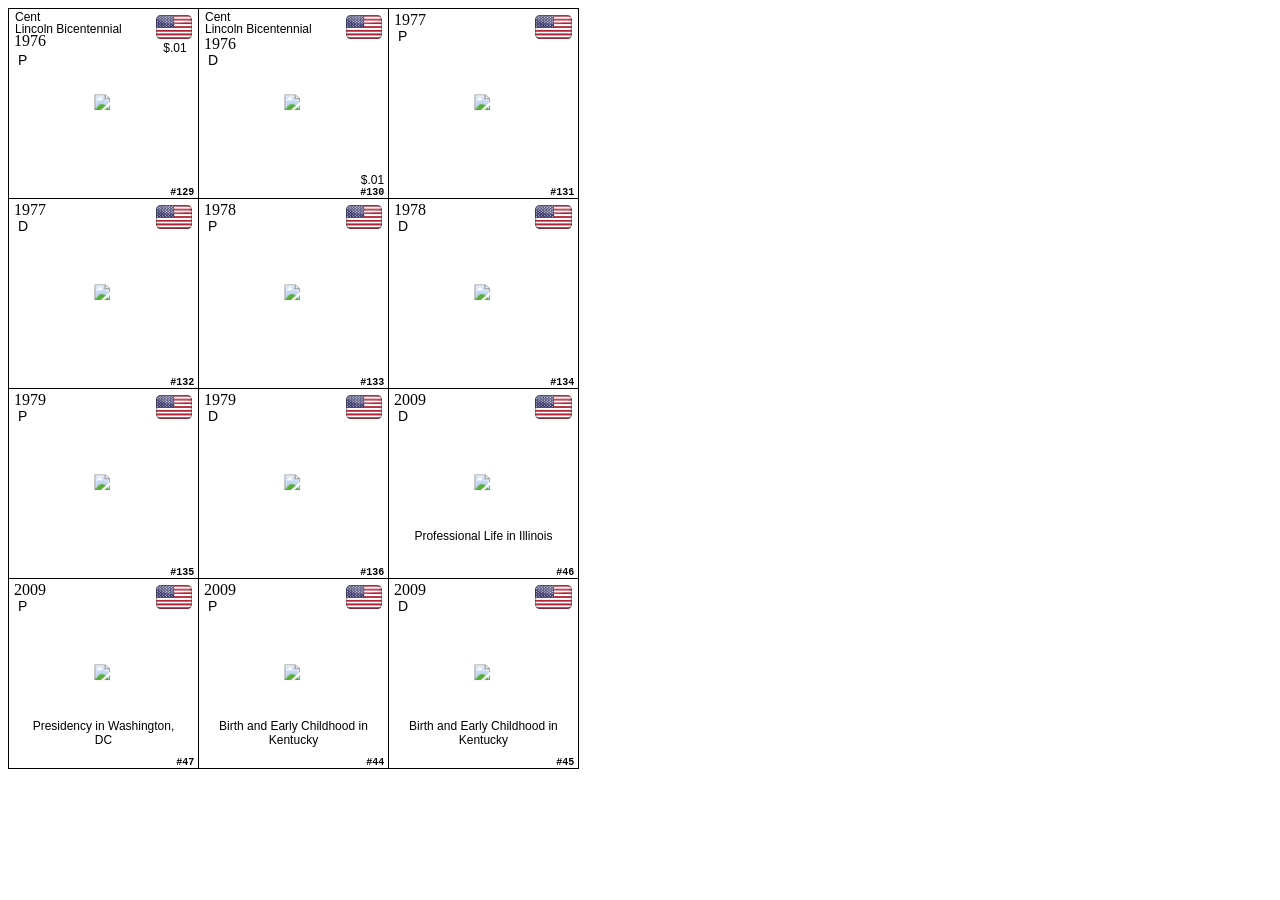
==== index.html @ d1d3a985 "Added tests for the coin type and series in the top right and coin value in the bottom and under fla" ====
<!DOCTYPE html>
<html lang="en">
    <head>
        <link rel="stylesheet" href="styles.css">
    </head>
    <body>
        <div class="grid-container">
            
            <!-- Flip at coordinates (1, 1) -->
            <div class="grid-item">
                <div class="top-type">Cent</div>
                <div class="top-type">Lincoln Bicentennial</div>
                <div class="year" style="top: 0px">1976</div>
                <div class="mint p">P</div>
                <img class="flag" src="flags/us.png">
                <div class="value-top">$.01</div>
                <div class="note"></div>
                <div class="id">#129</div>
                <div class="circle"><img class="cross" src="cross.png"></div>
            </div>
            
            <!-- Flip at coordinates (1, 2) -->
            <div class="grid-item">
                <div class="top-type">Cent</div>
                <div class="top-type">Lincoln Bicentennial</div>
                <div class="year">1976</div>
                <div class="mint">D</div>
                <img class="flag" src="flags/us.png">
                <div class="note"></div>
                <div class="value-bottom">$.01</div>
                <div class="id">#130</div>
                <div class="circle"><img class="cross" src="cross.png"></div>
            </div>
            
            <!-- Flip at coordinates (1, 3) -->
            <div class="grid-item">
                <div class="year">1977</div>
                <div class="mint">P</div>
                <img class="flag" src="flags/us.png">
                <div class="note"></div>
                <div class="id">#131</div>
                <div class="circle"><img class="cross" src="cross.png"></div>
            </div>
            
            <!-- Flip at coordinates (2, 1) -->
            <div class="grid-item">
                <div class="year">1977</div>
                <div class="mint">D</div>
                <img class="flag" src="flags/us.png">
                <div class="note"></div>
                <div class="id">#132</div>
                <div class="circle"><img class="cross" src="cross.png"></div>
            </div>
            
            <!-- Flip at coordinates (2, 2) -->
            <div class="grid-item">
                <div class="year">1978</div>
                <div class="mint">P</div>
                <img class="flag" src="flags/us.png">
                <div class="note"></div>
                <div class="id">#133</div>
                <div class="circle"><img class="cross" src="cross.png"></div>
            </div>
            
            <!-- Flip at coordinates (2, 3) -->
            <div class="grid-item">
                <div class="year">1978</div>
                <div class="mint">D</div>
                <img class="flag" src="flags/us.png">
                <div class="note"></div>
                <div class="id">#134</div>
                <div class="circle"><img class="cross" src="cross.png"></div>
            </div>
            
            <!-- Flip at coordinates (3, 1) -->
            <div class="grid-item">
                <div class="year">1979</div>
                <div class="mint">P</div>
                <img class="flag" src="flags/us.png">
                <div class="note"></div>
                <div class="id">#135</div>
                <div class="circle"><img class="cross" src="cross.png"></div>
            </div>
            
            <!-- Flip at coordinates (3, 2)-->
            <div class="grid-item">
                <div class="year">1979</div>
                <div class="mint">D</div>
                <img class="flag" src="flags/us.png">
                <div class="note"></div>
                <div class="id">#136</div>
                <div class="circle"><img class="cross" src="cross.png"></div>
            </div>
            
            <!-- Flip at coordinates (3, 3) -->
            <div class="grid-item">
                <div class="year">2009</div>
                <div class="mint">D</div>
                <img class="flag" src="flags/us.png">
                <div class="note">Professional Life in Illinois</div>
                <div class="id">#46</div>
                <div class="circle"><img class="cross" src="cross.png"></div>
            </div>
            
            <!-- Flip at coordinates (4, 1) -->
            <div class="grid-item">
                <div class="year">2009</div>
                <div class="mint">P</div>
                <img class="flag" src="flags/us.png">
                <div class="note">Presidency in Washington, DC</div>
                <div class="id">#47</div>
                <div class="circle"><img class="cross" src="cross.png"></div>
            </div>
            
            <!-- Flip at coordinates (4, 2) -->
            <div class="grid-item">
                <div class="year">2009</div>
                <div class="mint">P</div>
                <img class="flag" src="flags/us.png">
                <div class="note">Birth and Early Childhood in Kentucky</div>
                <div class="id">#44</div>
                <div class="circle"><img class="cross" src="cross.png"></div>
            </div>
             
            <!-- Flip at coordinates (4, 3) -->
            <div class="grid-item">
                <div class="year">2009</div>
                <div class="mint">D</div>
                <img class="flag" src="flags/us.png">
                <div class="note">Birth and Early Childhood in Kentucky</div>
                <div class="id">#45</div>
                <div class="circle"><img class="cross" src="cross.png"></div>
            </div>
        </div>
    </body>
</html>
---- styles.css ----
@media print {
    @page {
        size: letter;
        margin:10mm;
    }

}

.grid-container {
    display: grid;
    grid-template-columns: repeat(3, auto);
    justify-content: start;

    /*Offsets the negative margins for the whole grid that are needed to do a "border collapse" in .grid-item*/
    padding-top: 1px;
    padding-left: 1px;
}

.grid-item {
    position: relative;
    border: 1px solid;
    height: 50mm;
    width: 50mm;

    /*Causes a border collapse so lines between grid items aren't twice as thick as they should be*/
    margin-top: -1px;
    margin-left: -1px;

    display: flex;
    flex-direction: column;
    align-items: center;
}

.top-type {
    position: relative;
    top: 2px;
    left: 6px;
    align-self: flex-start;
    line-height: 1;
    
    font-size: 12px;
    font-family: 'Trebuchet MS', 'Lucida Sans Unicode', 'Lucida Grande', 'Lucida Sans', Arial, sans-serif;
}

.year {
    position: relative;
    top: 3px;
    left: 5px;
    align-self: flex-start;
    line-height: 1;

    font-family: 'Segoe UI';
    font-size: 16px;
}

.mint {
    position: relative;
    top: 4px;
    left: 9px;
    align-self: flex-start;
    line-height: 1;

    font-family: 'Lucida Sans', 'Lucida Sans Regular', 'Lucida Grande', 'Lucida Sans Unicode', Geneva, Verdana, sans-serif;
    font-size: 14px;
}

/*"P" looks bad in Lucida (the .mint style text) so this class should be added P mint divs*/
.p {
    font-family: Arial, Helvetica, sans-serif;
}

.note {
    position: static;
    margin-top: 27mm;

    width: auto;
    max-width: 80%;
    padding: 2mm 4mm;
    
    text-align: center;
    border-radius: 4px;

    font-size: 12px;
    font-family: 'Trebuchet MS', 'Lucida Sans Unicode', 'Lucida Grande', 'Lucida Sans', Arial, sans-serif;
}

.flag {
    position: absolute;
    top:1.5mm;
    right:1.5mm;
    height: 6.5mm;
}

.value-top {
    position: absolute;
    top:8.5mm;
    right:3mm;
    height: 6.5mm;
    font-size: 12px;
    font-family: 'Trebuchet MS', 'Lucida Sans Unicode', 'Lucida Grande', 'Lucida Sans', Arial, sans-serif;
}

.value-bottom {
    position: absolute;
    bottom: 3mm;
    right: 1mm;
    font-size: 12px;
    font-family: 'Trebuchet MS', 'Lucida Sans Unicode', 'Lucida Grande', 'Lucida Sans', Arial, sans-serif;
}

.id {
    position: absolute;
    bottom: 0mm;
    right: 1mm;
    font-size: 10px;
    font-family: 'Courier New', Courier, monospace; font-weight: bold;
}

.circle {
    /*Sets the size and border of the circle*/
    width: 20.5mm;
    height: 20.5mm;
    /*Border none so I don't get lines on cut outs. Set to 1px solid if you want to see it for reference*/
    border: none;
    border-radius: 50%;
    /*Centers the circle and prevents it from influencing anything*/
    position: absolute;
    top:50%;
    left:50%;
    transform: translate(-50%, -50%);
    z-index: 1;

    /*The position and look of the + sign in the circle*/
    display: flex;
    justify-content: center;
    align-items: center;
    font-size: 80px;
}

.cross {

    /*Transform so the circle cutter's center gauge lines up since it is slightly off*/
    transform: translate(-1px, -1px)
}
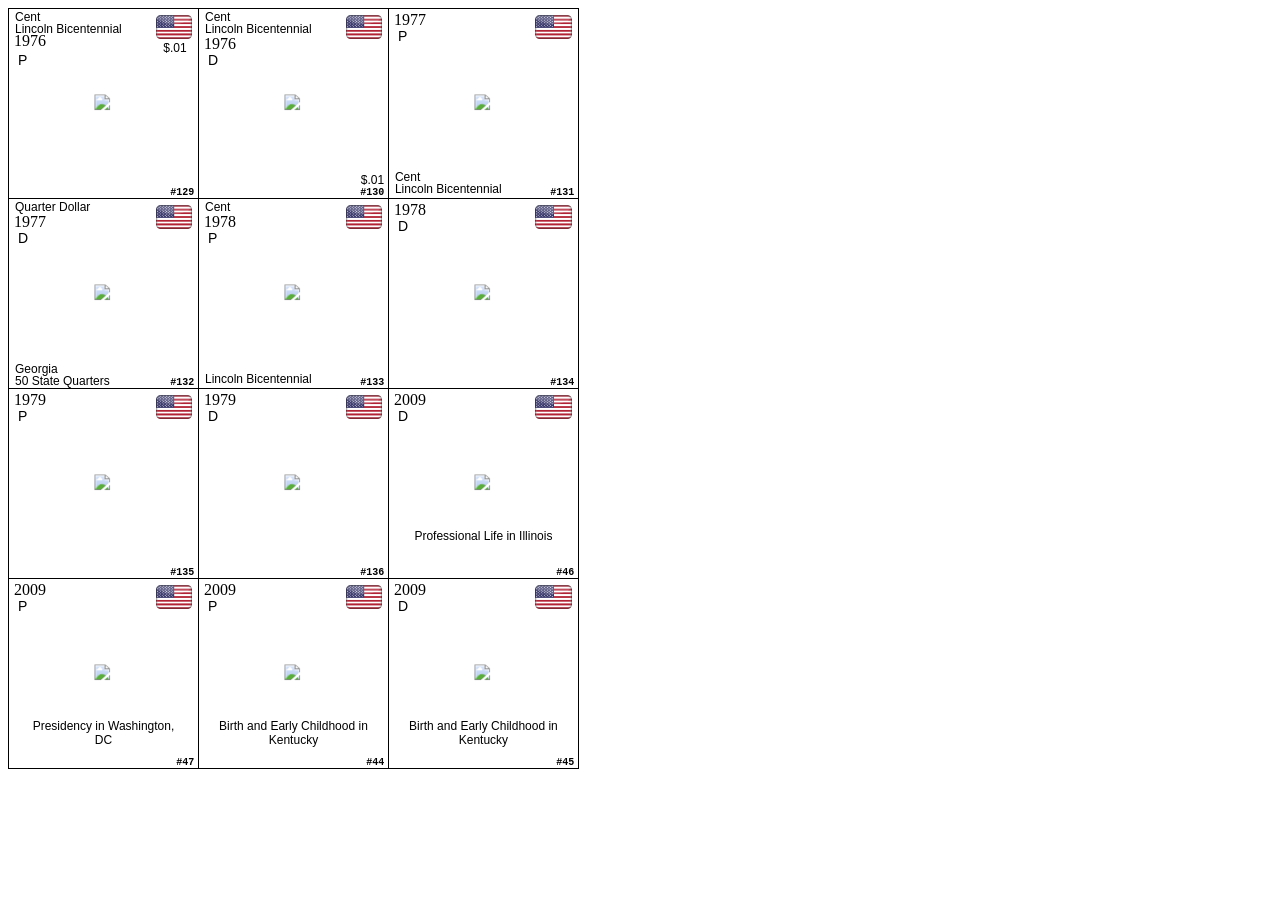
==== commit 65886464: "Not sure what happened, I thought I committed everything, but here is another one" ====
--- a/index.html
+++ b/index.html
@@ -38,26 +38,33 @@
                 <div class="mint">P</div>
                 <img class="flag" src="flags/us.png">
                 <div class="note"></div>
+                <div class="bottom-type">Cent</div>
+                <div class="bottom-series">Lincoln Bicentennial</div>
                 <div class="id">#131</div>
                 <div class="circle"><img class="cross" src="cross.png"></div>
             </div>
             
             <!-- Flip at coordinates (2, 1) -->
             <div class="grid-item">
+                <div class="top-type">Quarter Dollar</div>
                 <div class="year">1977</div>
                 <div class="mint">D</div>
                 <img class="flag" src="flags/us.png">
                 <div class="note"></div>
+                <div class="bottom-type ttb">Georgia</div>
+                <div class="bottom-series ttb">50 State Quarters</div>
                 <div class="id">#132</div>
                 <div class="circle"><img class="cross" src="cross.png"></div>
             </div>
             
             <!-- Flip at coordinates (2, 2) -->
             <div class="grid-item">
+                <div class="top-type">Cent</div>
                 <div class="year">1978</div>
                 <div class="mint">P</div>
                 <img class="flag" src="flags/us.png">
                 <div class="note"></div>
+                <div class="bottom-series">Lincoln Bicentennial</div>
                 <div class="id">#133</div>
                 <div class="circle"><img class="cross" src="cross.png"></div>
             </div>
--- a/styles.css
+++ b/styles.css
@@ -108,6 +108,32 @@
     font-family: 'Trebuchet MS', 'Lucida Sans Unicode', 'Lucida Grande', 'Lucida Sans', Arial, sans-serif;
 }
 
+.bottom-type {
+    position: relative;
+    bottom: -15px;
+    left: 6px;
+    align-self: flex-start;
+    line-height: 1;
+    
+    font-size: 12px;
+    font-family: 'Trebuchet MS', 'Lucida Sans Unicode', 'Lucida Grande', 'Lucida Sans', Arial, sans-serif;
+}
+
+.bottom-series {
+    position: relative;
+    bottom: -15px;
+    left: 6px;
+    align-self: flex-start;
+    line-height: 1;
+    
+    font-size: 12px;
+    font-family: 'Trebuchet MS', 'Lucida Sans Unicode', 'Lucida Grande', 'Lucida Sans', Arial, sans-serif;
+}
+
+.ttb {
+    bottom: -5px;
+}
+
 .id {
     position: absolute;
     bottom: 0mm;
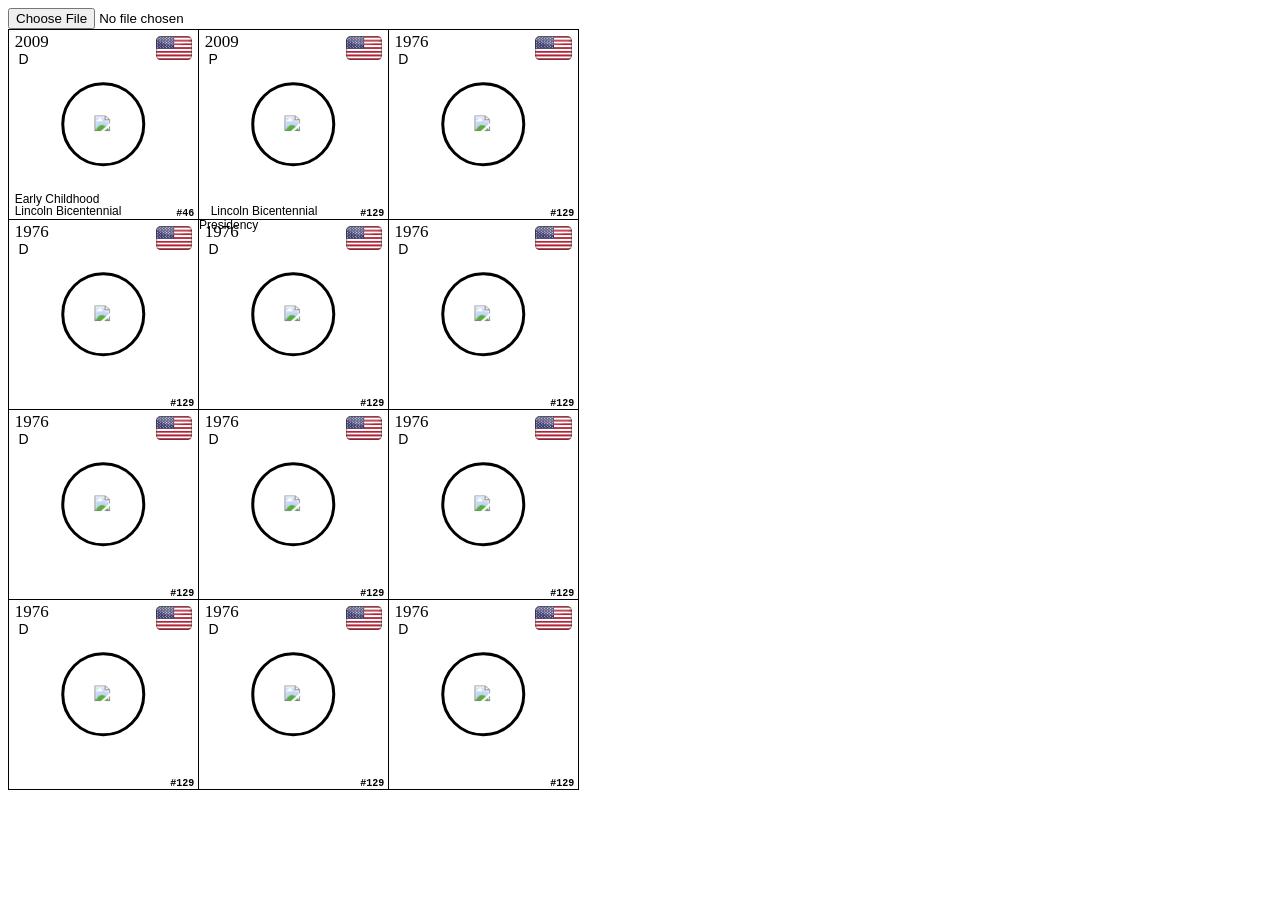
==== commit c97211de: "Changed to a grid areas system, instead of manually setting each item's position. Created a csv file" ====
--- a/index.html
+++ b/index.html
@@ -1,143 +1,366 @@
 <!DOCTYPE html>
 <html lang="en">
     <head>
+        <title>Coin Flips Pro</title>
         <link rel="stylesheet" href="styles.css">
     </head>
     <body>
+        
+        <input type="file" id="csvFileInput" accepts=".csv">
+        
         <div class="grid-container">
             
             <!-- Flip at coordinates (1, 1) -->
             <div class="grid-item">
-                <div class="top-type">Cent</div>
-                <div class="top-type">Lincoln Bicentennial</div>
-                <div class="year" style="top: 0px">1976</div>
-                <div class="mint p">P</div>
-                <img class="flag" src="flags/us.png">
-                <div class="value-top">$.01</div>
-                <div class="note"></div>
-                <div class="id">#129</div>
+                
+                <!--Top Section-->
+                <div class="top-left-group">
+                    <div class="year">2009</div>
+                    <div class="mint">D</div>
+                </div>
+                <div class="top-right-group">
+                    <img class="flag" src="flags/us.png">
+                </div>
+                
+                <!--Middle, removed from grid, items-->
                 <div class="circle"><img class="cross" src="cross.png"></div>
-            </div>
-            
-            <!-- Flip at coordinates (1, 2) -->
-            <div class="grid-item">
-                <div class="top-type">Cent</div>
-                <div class="top-type">Lincoln Bicentennial</div>
-                <div class="year">1976</div>
-                <div class="mint">D</div>
-                <img class="flag" src="flags/us.png">
-                <div class="note"></div>
-                <div class="value-bottom">$.01</div>
-                <div class="id">#130</div>
-                <div class="circle"><img class="cross" src="cross.png"></div>
-            </div>
-            
-            <!-- Flip at coordinates (1, 3) -->
-            <div class="grid-item">
-                <div class="year">1977</div>
-                <div class="mint">P</div>
-                <img class="flag" src="flags/us.png">
-                <div class="note"></div>
-                <div class="bottom-type">Cent</div>
-                <div class="bottom-series">Lincoln Bicentennial</div>
-                <div class="id">#131</div>
-                <div class="circle"><img class="cross" src="cross.png"></div>
-            </div>
-            
-            <!-- Flip at coordinates (2, 1) -->
-            <div class="grid-item">
-                <div class="top-type">Quarter Dollar</div>
-                <div class="year">1977</div>
-                <div class="mint">D</div>
-                <img class="flag" src="flags/us.png">
-                <div class="note"></div>
-                <div class="bottom-type ttb">Georgia</div>
-                <div class="bottom-series ttb">50 State Quarters</div>
-                <div class="id">#132</div>
-                <div class="circle"><img class="cross" src="cross.png"></div>
-            </div>
-            
-            <!-- Flip at coordinates (2, 2) -->
-            <div class="grid-item">
-                <div class="top-type">Cent</div>
-                <div class="year">1978</div>
-                <div class="mint">P</div>
-                <img class="flag" src="flags/us.png">
-                <div class="note"></div>
-                <div class="bottom-series">Lincoln Bicentennial</div>
-                <div class="id">#133</div>
-                <div class="circle"><img class="cross" src="cross.png"></div>
-            </div>
-            
-            <!-- Flip at coordinates (2, 3) -->
-            <div class="grid-item">
-                <div class="year">1978</div>
-                <div class="mint">D</div>
-                <img class="flag" src="flags/us.png">
-                <div class="note"></div>
-                <div class="id">#134</div>
-                <div class="circle"><img class="cross" src="cross.png"></div>
-            </div>
-            
-            <!-- Flip at coordinates (3, 1) -->
-            <div class="grid-item">
-                <div class="year">1979</div>
-                <div class="mint">P</div>
-                <img class="flag" src="flags/us.png">
-                <div class="note"></div>
-                <div class="id">#135</div>
-                <div class="circle"><img class="cross" src="cross.png"></div>
-            </div>
-            
+                <div class="center-text">
+                    <div class="note"></div>
+                </div>
+                
+                <!--Bottom Section-->
+                <div class="bottom-left-group">
+                    <div class="note">Early Childhood</div>
+                    <div class="note">Lincoln Bicentennial</div>
+                </div>
+                <div class="bottom-right-group">
+                    <div class="id">#46</div>
+                </div>   
+            </div>
+
+            <!-- Flip at coordinates (1, 2)-->
+            <div class="grid-item">
+                
+                <!--Top Section-->
+                <div class="top-left-group">
+                    <div class="name"></div>
+                    <div class="year">2009</div>
+                    <div class="mint p">P</div>
+                </div>
+                <div class="top-right-group">
+                    <img class="flag" src="flags/us.png">
+                </div>
+                
+                <!--Middle, removed from grid, items-->
+                <div class="note">Presidency</div>
+                <div class="circle coin20-5"><img class="cross" src="cross.png"></div>
+                
+                <!--Bottom Section-->
+                <div class="bottom-left-group">
+                    <div class="series">Lincoln Bicentennial</div>
+                </div>
+                <div class="bottom-right-group">
+                    <div class="id">#129</div>
+                </div>   
+            </div>
+
+            <!-- Flip at coordinates (1, 3)-->
+            <div class="grid-item">
+                
+                <!--Top Section-->
+                <div class="top-left-group">
+                    <div class="name"></div>
+                    <div class="year">1976</div>
+                    <div class="mint p">D</div>
+                </div>
+                <div class="top-right-group">
+                    <img class="flag" src="flags/us.png">
+                </div>
+                
+                <!--Middle, removed from grid, items-->
+                <div class="note"></div>
+                <div class="circle coin20-5"><img class="cross" src="cross.png"></div>
+                
+                <!--Bottom Section-->
+                <div class="bottom-left-group">
+                    <div class="series"></div>
+                </div>
+                <div class="bottom-right-group">
+                    <div class="id">#129</div>
+                </div>   
+            </div>
+
+            <!-- Flip at coordinates (2, 1)-->
+            <div class="grid-item">
+                
+                <!--Top Section-->
+                <div class="top-left-group">
+                    <div class="name"></div>
+                    <div class="year">1976</div>
+                    <div class="mint p">D</div>
+                </div>
+                <div class="top-right-group">
+                    <img class="flag" src="flags/us.png">
+                </div>
+                
+                <!--Middle, removed from grid, items-->
+                <div class="note"></div>
+                <div class="circle coin20-5"><img class="cross" src="cross.png"></div>
+                
+                <!--Bottom Section-->
+                <div class="bottom-left-group">
+                    <div class="series"></div>
+                </div>
+                <div class="bottom-right-group">
+                    <div class="id">#129</div>
+                </div>   
+            </div>
+
+            <!-- Flip at coordinates (2, 2)-->
+            <div class="grid-item">
+                
+                <!--Top Section-->
+                <div class="top-left-group">
+                    <div class="name"></div>
+                    <div class="year">1976</div>
+                    <div class="mint p">D</div>
+                </div>
+                <div class="top-right-group">
+                    <img class="flag" src="flags/us.png">
+                </div>
+                
+                <!--Middle, removed from grid, items-->
+                <div class="note"></div>
+                <div class="circle coin20-5"><img class="cross" src="cross.png"></div>
+                
+                <!--Bottom Section-->
+                <div class="bottom-left-group">
+                    <div class="series"></div>
+                </div>
+                <div class="bottom-right-group">
+                    <div class="id">#129</div>
+                </div>   
+            </div>
+
+            <!-- Flip at coordinates (2, 3)-->
+            <div class="grid-item">
+                
+                <!--Top Section-->
+                <div class="top-left-group">
+                    <div class="name"></div>
+                    <div class="year">1976</div>
+                    <div class="mint p">D</div>
+                </div>
+                <div class="top-right-group">
+                    <img class="flag" src="flags/us.png">
+                </div>
+                
+                <!--Middle, removed from grid, items-->
+                <div class="note"></div>
+                <div class="circle coin20-5"><img class="cross" src="cross.png"></div>
+                
+                <!--Bottom Section-->
+                <div class="bottom-left-group">
+                    <div class="series"></div>
+                </div>
+                <div class="bottom-right-group">
+                    <div class="id">#129</div>
+                </div>   
+            </div>
+
+            <!-- Flip at coordinates (3, 1)-->
+            <div class="grid-item">
+                
+                <!--Top Section-->
+                <div class="top-left-group">
+                    <div class="name"></div>
+                    <div class="year">1976</div>
+                    <div class="mint p">D</div>
+                </div>
+                <div class="top-right-group">
+                    <img class="flag" src="flags/us.png">
+                </div>
+                
+                <!--Middle, removed from grid, items-->
+                <div class="note"></div>
+                <div class="circle coin20-5"><img class="cross" src="cross.png"></div>
+                
+                <!--Bottom Section-->
+                <div class="bottom-left-group">
+                    <div class="series"></div>
+                </div>
+                <div class="bottom-right-group">
+                    <div class="id">#129</div>
+                </div>   
+            </div>
+
             <!-- Flip at coordinates (3, 2)-->
             <div class="grid-item">
-                <div class="year">1979</div>
-                <div class="mint">D</div>
-                <img class="flag" src="flags/us.png">
-                <div class="note"></div>
-                <div class="id">#136</div>
-                <div class="circle"><img class="cross" src="cross.png"></div>
-            </div>
-            
-            <!-- Flip at coordinates (3, 3) -->
-            <div class="grid-item">
-                <div class="year">2009</div>
-                <div class="mint">D</div>
-                <img class="flag" src="flags/us.png">
-                <div class="note">Professional Life in Illinois</div>
-                <div class="id">#46</div>
-                <div class="circle"><img class="cross" src="cross.png"></div>
-            </div>
-            
-            <!-- Flip at coordinates (4, 1) -->
-            <div class="grid-item">
-                <div class="year">2009</div>
-                <div class="mint">P</div>
-                <img class="flag" src="flags/us.png">
-                <div class="note">Presidency in Washington, DC</div>
-                <div class="id">#47</div>
-                <div class="circle"><img class="cross" src="cross.png"></div>
-            </div>
-            
-            <!-- Flip at coordinates (4, 2) -->
-            <div class="grid-item">
-                <div class="year">2009</div>
-                <div class="mint">P</div>
-                <img class="flag" src="flags/us.png">
-                <div class="note">Birth and Early Childhood in Kentucky</div>
-                <div class="id">#44</div>
-                <div class="circle"><img class="cross" src="cross.png"></div>
-            </div>
-             
-            <!-- Flip at coordinates (4, 3) -->
-            <div class="grid-item">
-                <div class="year">2009</div>
-                <div class="mint">D</div>
-                <img class="flag" src="flags/us.png">
-                <div class="note">Birth and Early Childhood in Kentucky</div>
-                <div class="id">#45</div>
-                <div class="circle"><img class="cross" src="cross.png"></div>
+                
+                <!--Top Section-->
+                <div class="top-left-group">
+                    <div class="name"></div>
+                    <div class="year">1976</div>
+                    <div class="mint p">D</div>
+                </div>
+                <div class="top-right-group">
+                    <img class="flag" src="flags/us.png">
+                </div>
+                
+                <!--Middle, removed from grid, items-->
+                <div class="note"></div>
+                <div class="circle coin20-5"><img class="cross" src="cross.png"></div>
+                
+                <!--Bottom Section-->
+                <div class="bottom-left-group">
+                    <div class="series"></div>
+                </div>
+                <div class="bottom-right-group">
+                    <div class="id">#129</div>
+                </div>   
+            </div>
+
+            <!-- Flip at coordinates (3, 3)-->
+            <div class="grid-item">
+                
+                <!--Top Section-->
+                <div class="top-left-group">
+                    <div class="name"></div>
+                    <div class="year">1976</div>
+                    <div class="mint p">D</div>
+                </div>
+                <div class="top-right-group">
+                    <img class="flag" src="flags/us.png">
+                </div>
+                
+                <!--Middle, removed from grid, items-->
+                <div class="note"></div>
+                <div class="circle coin20-5"><img class="cross" src="cross.png"></div>
+                
+                <!--Bottom Section-->
+                <div class="bottom-left-group">
+                    <div class="series"></div>
+                </div>
+                <div class="bottom-right-group">
+                    <div class="id">#129</div>
+                </div>   
+            </div>
+
+            <!-- Flip at coordinates (4, 1)-->
+            <div class="grid-item">
+                
+                <!--Top Section-->
+                <div class="top-left-group">
+                    <div class="name"></div>
+                    <div class="year">1976</div>
+                    <div class="mint p">D</div>
+                </div>
+                <div class="top-right-group">
+                    <img class="flag" src="flags/us.png">
+                </div>
+                
+                <!--Middle, removed from grid, items-->
+                <div class="note"></div>
+                <div class="circle coin20-5"><img class="cross" src="cross.png"></div>
+                
+                <!--Bottom Section-->
+                <div class="bottom-left-group">
+                    <div class="series"></div>
+                </div>
+                <div class="bottom-right-group">
+                    <div class="id">#129</div>
+                </div>   
+            </div>
+
+            <!-- Flip at coordinates (4, 2)-->
+            <div class="grid-item">
+                
+                <!--Top Section-->
+                <div class="top-left-group">
+                    <div class="name"></div>
+                    <div class="year">1976</div>
+                    <div class="mint p">D</div>
+                </div>
+                <div class="top-right-group">
+                    <img class="flag" src="flags/us.png">
+                </div>
+                
+                <!--Middle, removed from grid, items-->
+                <div class="note"></div>
+                <div class="circle coin20-5"><img class="cross" src="cross.png"></div>
+                
+                <!--Bottom Section-->
+                <div class="bottom-left-group">
+                    <div class="series"></div>
+                </div>
+                <div class="bottom-right-group">
+                    <div class="id">#129</div>
+                </div>   
+            </div>
+
+            <!-- Flip at coordinates (4, 3)-->
+            <div class="grid-item">
+                
+                <!--Top Section-->
+                <div class="top-left-group">
+                    <div class="name"></div>
+                    <div class="year">1976</div>
+                    <div class="mint p">D</div>
+                </div>
+                <div class="top-right-group">
+                    <img class="flag" src="flags/us.png">
+                </div>
+                
+                <!--Middle, removed from grid, items-->
+                <div class="note"></div>
+                <div class="circle coin20-5"><img class="cross" src="cross.png"></div>
+                
+                <!--Bottom Section-->
+                <div class="bottom-left-group">
+                    <div class="series"></div>
+                </div>
+                <div class="bottom-right-group">
+                    <div class="id">#129</div>
+                </div>   
             </div>
         </div>
+
+        <script>
+            const fileInput = document.getElementById('csvFileInput');
+
+            fileInput.onchange = async (event) => {
+                const file = event.target.files[0];
+                if (!file) return;
+
+                const csvText = await file.text();
+
+                const coinDict = processCSV(csvText);
+
+                console.log(coinDict)
+
+            }
+
+            function processCSV(csvText) {
+                const rows = csvText.trim().split('\n');
+                
+                const headerRow = rows[0];
+                
+                const dataRows = rows.slice(1);
+                
+                const headers = headerRow.split(',').map(header => header.trim());
+
+                const coinDataLists = dataRows.map(dataRow => dataRow.split(',').map(dataValue => dataValue.trim()));
+
+                const headerPairs = coinDataLists.map(dataList => dataList.map((data, index) => [headers[index], data || '']))
+
+                return headerPairs.map(pairs => Object.fromEntries(pairs))
+
+            }
+
+            function setCoinValues(coinDict) {
+                
+            }
+
+        </script>
     </body>
 </html>
--- a/styles.css
+++ b/styles.css
@@ -6,6 +6,11 @@
 
 }
 
+:root {
+    --coin-20-5: 20.5mm;
+    --global-coin: var(--coin-20-5);
+}
+
 .grid-container {
     display: grid;
     grid-template-columns: repeat(3, auto);
@@ -26,12 +31,53 @@
     margin-top: -1px;
     margin-left: -1px;
 
-    display: flex;
-    flex-direction: column;
-    align-items: center;
-}
-
-.top-type {
+    display: grid;
+
+    grid-template-columns: 80% 20%;
+    grid-template-rows: 80% 20%;
+    grid-template-areas:
+        "top-left    top-right"
+        "bottom-left bottom-right";
+
+    align-items: start;
+    justify-items: start;
+
+}
+
+.top-left-group {
+    grid-area: top-left;
+    display: flex;
+    flex-direction: column;
+    align-items: flex-start;
+    margin-top: 0.75mm;
+    margin-left: 1.5mm;
+}
+
+.top-right-group {
+    grid-area: top-right;
+    display: flex;
+    flex-direction: column;
+    align-items: flex-end;
+}
+
+.bottom-left-group {
+    grid-area: bottom-left;
+    display: flex;
+    flex-direction: column;
+    align-items: flex-start;
+    align-self: end;
+    margin-left: 1.5mm;
+    margin-bottom: 0.5mm;
+}
+
+.bottom-right-group {
+    grid-area: bottom-right;
+    display: flex;
+    flex-direction: column;
+    align-items: flex-end;
+}
+
+.name {
     position: relative;
     top: 2px;
     left: 6px;
@@ -44,19 +90,17 @@
 
 .year {
     position: relative;
-    top: 3px;
-    left: 5px;
     align-self: flex-start;
     line-height: 1;
 
     font-family: 'Segoe UI';
-    font-size: 16px;
+    font-size: 17px;
 }
 
 .mint {
     position: relative;
-    top: 4px;
-    left: 9px;
+    top: 0.5mm;
+    left: 1mm;
     align-self: flex-start;
     line-height: 1;
 
@@ -69,7 +113,10 @@
     font-family: Arial, Helvetica, sans-serif;
 }
 
-.note {
+/*This was how I styled the center text. The text theme is coming together though so now I want a class for "note" style text
+anyway. Also this isn't lining up properly after I changed to grid mode anyway. Leaving it here for reference, but when I get
+the center text style working without this I can delete this*/
+.old-note {
     position: static;
     margin-top: 27mm;
 
@@ -84,6 +131,21 @@
     font-family: 'Trebuchet MS', 'Lucida Sans Unicode', 'Lucida Grande', 'Lucida Sans', Arial, sans-serif;
 }
 
+.center-text {
+    position: absolute;
+    top:50%;
+    left:50%;
+    transform: translate(-50%, -50%);
+    margin-top: calc((var(--coin-size, var(--global-coin)) / 2) + var(--headspace, 4.5mm))
+}
+
+.coin20-5 { --coin-size: var(--coin-20-5); --headspace: 4.5mm;}
+
+.note {
+    line-height:  1;
+    font-size: 12px;
+    font-family: 'Trebuchet MS', 'Lucida Sans Unicode', 'Lucida Grande', 'Lucida Sans', Arial, sans-serif;
+}
 .flag {
     position: absolute;
     top:1.5mm;
@@ -91,26 +153,8 @@
     height: 6.5mm;
 }
 
-.value-top {
-    position: absolute;
-    top:8.5mm;
-    right:3mm;
-    height: 6.5mm;
-    font-size: 12px;
-    font-family: 'Trebuchet MS', 'Lucida Sans Unicode', 'Lucida Grande', 'Lucida Sans', Arial, sans-serif;
-}
-
-.value-bottom {
-    position: absolute;
-    bottom: 3mm;
-    right: 1mm;
-    font-size: 12px;
-    font-family: 'Trebuchet MS', 'Lucida Sans Unicode', 'Lucida Grande', 'Lucida Sans', Arial, sans-serif;
-}
-
-.bottom-type {
-    position: relative;
-    bottom: -15px;
+.series-type {
+    position: relative;
     left: 6px;
     align-self: flex-start;
     line-height: 1;
@@ -119,9 +163,8 @@
     font-family: 'Trebuchet MS', 'Lucida Sans Unicode', 'Lucida Grande', 'Lucida Sans', Arial, sans-serif;
 }
 
-.bottom-series {
-    position: relative;
-    bottom: -15px;
+.series {
+    position: relative;
     left: 6px;
     align-self: flex-start;
     line-height: 1;
@@ -144,10 +187,10 @@
 
 .circle {
     /*Sets the size and border of the circle*/
-    width: 20.5mm;
-    height: 20.5mm;
+    width: var(--coin-size, var(--global-coin));
+    height: var(--coin-size, var(--global-coin));
     /*Border none so I don't get lines on cut outs. Set to 1px solid if you want to see it for reference*/
-    border: none;
+    border: solid;
     border-radius: 50%;
     /*Centers the circle and prevents it from influencing anything*/
     position: absolute;
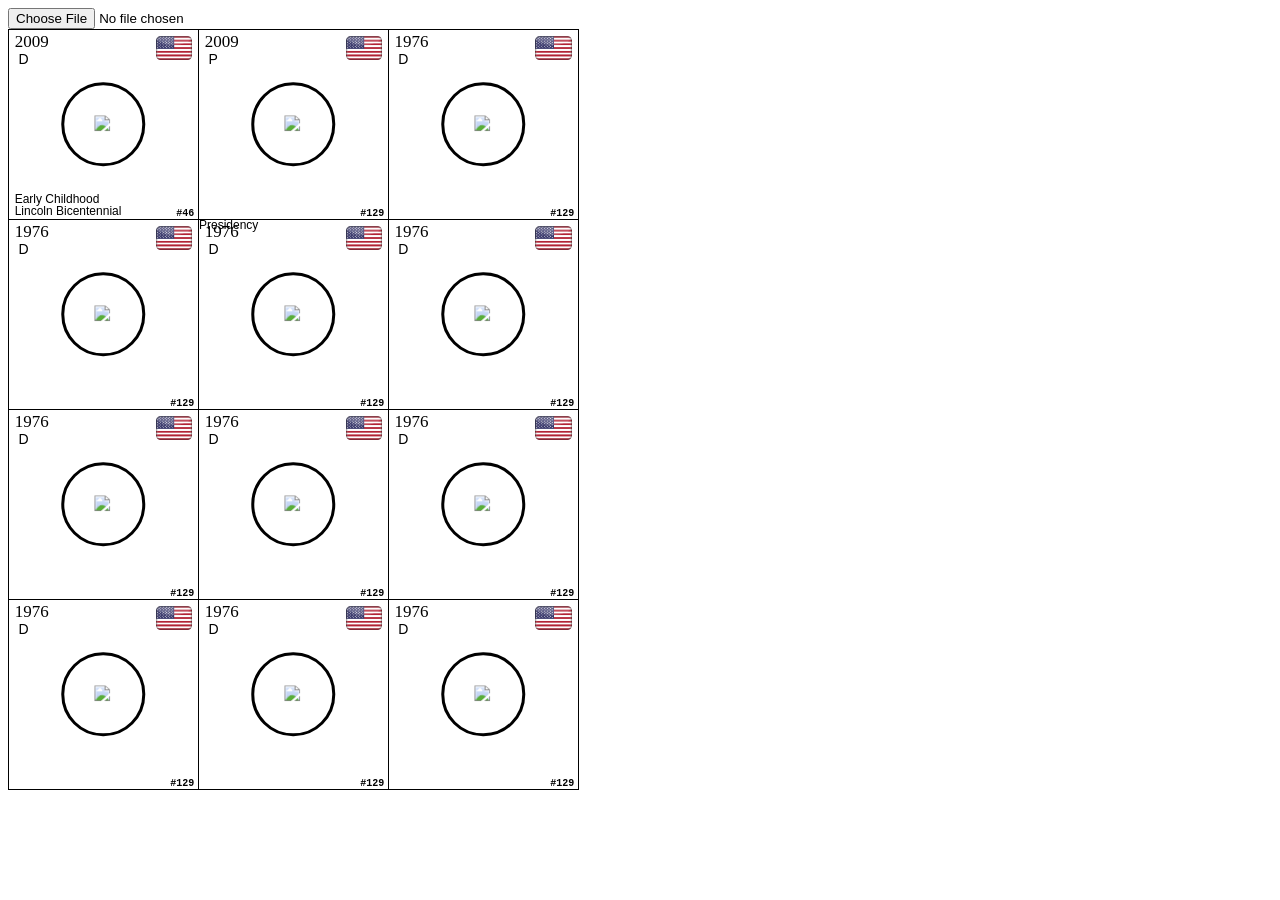
==== commit fcdf9e78: "Made it so all data now gets pulled from a local csv file and filled into the html" ====
--- a/index.html
+++ b/index.html
@@ -11,10 +11,11 @@
         <div class="grid-container">
             
             <!-- Flip at coordinates (1, 1) -->
-            <div class="grid-item">
-                
-                <!--Top Section-->
-                <div class="top-left-group">
+            <div class="grid-item" id="1-1">
+                
+                <!--Top Section-->
+                <div class="top-left-group">
+                    <div class="note"></div>
                     <div class="year">2009</div>
                     <div class="mint">D</div>
                 </div>
@@ -39,10 +40,11 @@
             </div>
 
             <!-- Flip at coordinates (1, 2)-->
-            <div class="grid-item">
-                
-                <!--Top Section-->
-                <div class="top-left-group">
+            <div class="grid-item" id="1-2">
+                
+                <!--Top Section-->
+                <div class="top-left-group">
+                    <div class="note"></div>
                     <div class="name"></div>
                     <div class="year">2009</div>
                     <div class="mint p">P</div>
@@ -57,7 +59,8 @@
                 
                 <!--Bottom Section-->
                 <div class="bottom-left-group">
-                    <div class="series">Lincoln Bicentennial</div>
+                    <div class="note"></div>
+                    <div class="note"></div>
                 </div>
                 <div class="bottom-right-group">
                     <div class="id">#129</div>
@@ -65,25 +68,27 @@
             </div>
 
             <!-- Flip at coordinates (1, 3)-->
-            <div class="grid-item">
-                
-                <!--Top Section-->
-                <div class="top-left-group">
-                    <div class="name"></div>
-                    <div class="year">1976</div>
-                    <div class="mint p">D</div>
-                </div>
-                <div class="top-right-group">
-                    <img class="flag" src="flags/us.png">
-                </div>
-                
-                <!--Middle, removed from grid, items-->
-                <div class="note"></div>
-                <div class="circle coin20-5"><img class="cross" src="cross.png"></div>
-                
-                <!--Bottom Section-->
-                <div class="bottom-left-group">
-                    <div class="series"></div>
+            <div class="grid-item" id="1-3">
+                
+                <!--Top Section-->
+                <div class="top-left-group">
+                    <div class="note"></div>
+                    <div class="name"></div>
+                    <div class="year">1976</div>
+                    <div class="mint p">D</div>
+                </div>
+                <div class="top-right-group">
+                    <img class="flag" src="flags/us.png">
+                </div>
+                
+                <!--Middle, removed from grid, items-->
+                <div class="note"></div>
+                <div class="circle coin20-5"><img class="cross" src="cross.png"></div>
+                
+                <!--Bottom Section-->
+                <div class="bottom-left-group">
+                    <div class="note"></div>
+                    <div class="note"></div>
                 </div>
                 <div class="bottom-right-group">
                     <div class="id">#129</div>
@@ -91,25 +96,27 @@
             </div>
 
             <!-- Flip at coordinates (2, 1)-->
-            <div class="grid-item">
-                
-                <!--Top Section-->
-                <div class="top-left-group">
-                    <div class="name"></div>
-                    <div class="year">1976</div>
-                    <div class="mint p">D</div>
-                </div>
-                <div class="top-right-group">
-                    <img class="flag" src="flags/us.png">
-                </div>
-                
-                <!--Middle, removed from grid, items-->
-                <div class="note"></div>
-                <div class="circle coin20-5"><img class="cross" src="cross.png"></div>
-                
-                <!--Bottom Section-->
-                <div class="bottom-left-group">
-                    <div class="series"></div>
+            <div class="grid-item" id="2-1">
+                
+                <!--Top Section-->
+                <div class="top-left-group">
+                    <div class="note"></div>
+                    <div class="name"></div>
+                    <div class="year">1976</div>
+                    <div class="mint p">D</div>
+                </div>
+                <div class="top-right-group">
+                    <img class="flag" src="flags/us.png">
+                </div>
+                
+                <!--Middle, removed from grid, items-->
+                <div class="note"></div>
+                <div class="circle coin20-5"><img class="cross" src="cross.png"></div>
+                
+                <!--Bottom Section-->
+                <div class="bottom-left-group">
+                    <div class="note"></div>
+                    <div class="note"></div>
                 </div>
                 <div class="bottom-right-group">
                     <div class="id">#129</div>
@@ -117,25 +124,27 @@
             </div>
 
             <!-- Flip at coordinates (2, 2)-->
-            <div class="grid-item">
-                
-                <!--Top Section-->
-                <div class="top-left-group">
-                    <div class="name"></div>
-                    <div class="year">1976</div>
-                    <div class="mint p">D</div>
-                </div>
-                <div class="top-right-group">
-                    <img class="flag" src="flags/us.png">
-                </div>
-                
-                <!--Middle, removed from grid, items-->
-                <div class="note"></div>
-                <div class="circle coin20-5"><img class="cross" src="cross.png"></div>
-                
-                <!--Bottom Section-->
-                <div class="bottom-left-group">
-                    <div class="series"></div>
+            <div class="grid-item" id="2-2">
+                
+                <!--Top Section-->
+                <div class="top-left-group">
+                    <div class="note"></div>
+                    <div class="name"></div>
+                    <div class="year">1976</div>
+                    <div class="mint p">D</div>
+                </div>
+                <div class="top-right-group">
+                    <img class="flag" src="flags/us.png">
+                </div>
+                
+                <!--Middle, removed from grid, items-->
+                <div class="note"></div>
+                <div class="circle coin20-5"><img class="cross" src="cross.png"></div>
+                
+                <!--Bottom Section-->
+                <div class="bottom-left-group">
+                    <div class="note"></div>
+                    <div class="note"></div>
                 </div>
                 <div class="bottom-right-group">
                     <div class="id">#129</div>
@@ -143,25 +152,27 @@
             </div>
 
             <!-- Flip at coordinates (2, 3)-->
-            <div class="grid-item">
-                
-                <!--Top Section-->
-                <div class="top-left-group">
-                    <div class="name"></div>
-                    <div class="year">1976</div>
-                    <div class="mint p">D</div>
-                </div>
-                <div class="top-right-group">
-                    <img class="flag" src="flags/us.png">
-                </div>
-                
-                <!--Middle, removed from grid, items-->
-                <div class="note"></div>
-                <div class="circle coin20-5"><img class="cross" src="cross.png"></div>
-                
-                <!--Bottom Section-->
-                <div class="bottom-left-group">
-                    <div class="series"></div>
+            <div class="grid-item" id="2-3">
+                
+                <!--Top Section-->
+                <div class="top-left-group">
+                    <div class="note"></div>
+                    <div class="name"></div>
+                    <div class="year">1976</div>
+                    <div class="mint p">D</div>
+                </div>
+                <div class="top-right-group">
+                    <img class="flag" src="flags/us.png">
+                </div>
+                
+                <!--Middle, removed from grid, items-->
+                <div class="note"></div>
+                <div class="circle coin20-5"><img class="cross" src="cross.png"></div>
+                
+                <!--Bottom Section-->
+                <div class="bottom-left-group">
+                    <div class="note"></div>
+                    <div class="note"></div>
                 </div>
                 <div class="bottom-right-group">
                     <div class="id">#129</div>
@@ -169,25 +180,27 @@
             </div>
 
             <!-- Flip at coordinates (3, 1)-->
-            <div class="grid-item">
-                
-                <!--Top Section-->
-                <div class="top-left-group">
-                    <div class="name"></div>
-                    <div class="year">1976</div>
-                    <div class="mint p">D</div>
-                </div>
-                <div class="top-right-group">
-                    <img class="flag" src="flags/us.png">
-                </div>
-                
-                <!--Middle, removed from grid, items-->
-                <div class="note"></div>
-                <div class="circle coin20-5"><img class="cross" src="cross.png"></div>
-                
-                <!--Bottom Section-->
-                <div class="bottom-left-group">
-                    <div class="series"></div>
+            <div class="grid-item" id="3-1">
+                
+                <!--Top Section-->
+                <div class="top-left-group">
+                    <div class="note"></div>
+                    <div class="name"></div>
+                    <div class="year">1976</div>
+                    <div class="mint p">D</div>
+                </div>
+                <div class="top-right-group">
+                    <img class="flag" src="flags/us.png">
+                </div>
+                
+                <!--Middle, removed from grid, items-->
+                <div class="note"></div>
+                <div class="circle coin20-5"><img class="cross" src="cross.png"></div>
+                
+                <!--Bottom Section-->
+                <div class="bottom-left-group">
+                    <div class="note"></div>
+                    <div class="note"></div>
                 </div>
                 <div class="bottom-right-group">
                     <div class="id">#129</div>
@@ -195,25 +208,27 @@
             </div>
 
             <!-- Flip at coordinates (3, 2)-->
-            <div class="grid-item">
-                
-                <!--Top Section-->
-                <div class="top-left-group">
-                    <div class="name"></div>
-                    <div class="year">1976</div>
-                    <div class="mint p">D</div>
-                </div>
-                <div class="top-right-group">
-                    <img class="flag" src="flags/us.png">
-                </div>
-                
-                <!--Middle, removed from grid, items-->
-                <div class="note"></div>
-                <div class="circle coin20-5"><img class="cross" src="cross.png"></div>
-                
-                <!--Bottom Section-->
-                <div class="bottom-left-group">
-                    <div class="series"></div>
+            <div class="grid-item" id="3-2">
+                
+                <!--Top Section-->
+                <div class="top-left-group">
+                    <div class="note"></div>
+                    <div class="name"></div>
+                    <div class="year">1976</div>
+                    <div class="mint p">D</div>
+                </div>
+                <div class="top-right-group">
+                    <img class="flag" src="flags/us.png">
+                </div>
+                
+                <!--Middle, removed from grid, items-->
+                <div class="note"></div>
+                <div class="circle coin20-5"><img class="cross" src="cross.png"></div>
+                
+                <!--Bottom Section-->
+                <div class="bottom-left-group">
+                    <div class="note"></div>
+                    <div class="note"></div>
                 </div>
                 <div class="bottom-right-group">
                     <div class="id">#129</div>
@@ -221,25 +236,27 @@
             </div>
 
             <!-- Flip at coordinates (3, 3)-->
-            <div class="grid-item">
-                
-                <!--Top Section-->
-                <div class="top-left-group">
-                    <div class="name"></div>
-                    <div class="year">1976</div>
-                    <div class="mint p">D</div>
-                </div>
-                <div class="top-right-group">
-                    <img class="flag" src="flags/us.png">
-                </div>
-                
-                <!--Middle, removed from grid, items-->
-                <div class="note"></div>
-                <div class="circle coin20-5"><img class="cross" src="cross.png"></div>
-                
-                <!--Bottom Section-->
-                <div class="bottom-left-group">
-                    <div class="series"></div>
+            <div class="grid-item" id="3-3">
+                
+                <!--Top Section-->
+                <div class="top-left-group">
+                    <div class="note"></div>
+                    <div class="name"></div>
+                    <div class="year">1976</div>
+                    <div class="mint p">D</div>
+                </div>
+                <div class="top-right-group">
+                    <img class="flag" src="flags/us.png">
+                </div>
+                
+                <!--Middle, removed from grid, items-->
+                <div class="note"></div>
+                <div class="circle coin20-5"><img class="cross" src="cross.png"></div>
+                
+                <!--Bottom Section-->
+                <div class="bottom-left-group">
+                    <div class="note"></div>
+                    <div class="note"></div>
                 </div>
                 <div class="bottom-right-group">
                     <div class="id">#129</div>
@@ -247,25 +264,27 @@
             </div>
 
             <!-- Flip at coordinates (4, 1)-->
-            <div class="grid-item">
-                
-                <!--Top Section-->
-                <div class="top-left-group">
-                    <div class="name"></div>
-                    <div class="year">1976</div>
-                    <div class="mint p">D</div>
-                </div>
-                <div class="top-right-group">
-                    <img class="flag" src="flags/us.png">
-                </div>
-                
-                <!--Middle, removed from grid, items-->
-                <div class="note"></div>
-                <div class="circle coin20-5"><img class="cross" src="cross.png"></div>
-                
-                <!--Bottom Section-->
-                <div class="bottom-left-group">
-                    <div class="series"></div>
+            <div class="grid-item" id="4-1">
+                
+                <!--Top Section-->
+                <div class="top-left-group">
+                    <div class="note"></div>
+                    <div class="name"></div>
+                    <div class="year">1976</div>
+                    <div class="mint p">D</div>
+                </div>
+                <div class="top-right-group">
+                    <img class="flag" src="flags/us.png">
+                </div>
+                
+                <!--Middle, removed from grid, items-->
+                <div class="note"></div>
+                <div class="circle coin20-5"><img class="cross" src="cross.png"></div>
+                
+                <!--Bottom Section-->
+                <div class="bottom-left-group">
+                    <div class="note"></div>
+                    <div class="note"></div>
                 </div>
                 <div class="bottom-right-group">
                     <div class="id">#129</div>
@@ -273,25 +292,27 @@
             </div>
 
             <!-- Flip at coordinates (4, 2)-->
-            <div class="grid-item">
-                
-                <!--Top Section-->
-                <div class="top-left-group">
-                    <div class="name"></div>
-                    <div class="year">1976</div>
-                    <div class="mint p">D</div>
-                </div>
-                <div class="top-right-group">
-                    <img class="flag" src="flags/us.png">
-                </div>
-                
-                <!--Middle, removed from grid, items-->
-                <div class="note"></div>
-                <div class="circle coin20-5"><img class="cross" src="cross.png"></div>
-                
-                <!--Bottom Section-->
-                <div class="bottom-left-group">
-                    <div class="series"></div>
+            <div class="grid-item" id="4-2">
+                
+                <!--Top Section-->
+                <div class="top-left-group">
+                    <div class="note"></div>
+                    <div class="name"></div>
+                    <div class="year">1976</div>
+                    <div class="mint p">D</div>
+                </div>
+                <div class="top-right-group">
+                    <img class="flag" src="flags/us.png">
+                </div>
+                
+                <!--Middle, removed from grid, items-->
+                <div class="note"></div>
+                <div class="circle coin20-5"><img class="cross" src="cross.png"></div>
+                
+                <!--Bottom Section-->
+                <div class="bottom-left-group">
+                    <div class="note"></div>
+                    <div class="note"></div>
                 </div>
                 <div class="bottom-right-group">
                     <div class="id">#129</div>
@@ -299,25 +320,27 @@
             </div>
 
             <!-- Flip at coordinates (4, 3)-->
-            <div class="grid-item">
-                
-                <!--Top Section-->
-                <div class="top-left-group">
-                    <div class="name"></div>
-                    <div class="year">1976</div>
-                    <div class="mint p">D</div>
-                </div>
-                <div class="top-right-group">
-                    <img class="flag" src="flags/us.png">
-                </div>
-                
-                <!--Middle, removed from grid, items-->
-                <div class="note"></div>
-                <div class="circle coin20-5"><img class="cross" src="cross.png"></div>
-                
-                <!--Bottom Section-->
-                <div class="bottom-left-group">
-                    <div class="series"></div>
+            <div class="grid-item" id="4-3">
+                
+                <!--Top Section-->
+                <div class="top-left-group">
+                    <div class="note"></div>
+                    <div class="name"></div>
+                    <div class="year">1976</div>
+                    <div class="mint p">D</div>
+                </div>
+                <div class="top-right-group">
+                    <img class="flag" src="flags/us.png">
+                </div>
+                
+                <!--Middle, removed from grid, items-->
+                <div class="note"></div>
+                <div class="circle coin20-5"><img class="cross" src="cross.png"></div>
+                
+                <!--Bottom Section-->
+                <div class="bottom-left-group">
+                    <div class="note"></div>
+                    <div class="note"></div>
                 </div>
                 <div class="bottom-right-group">
                     <div class="id">#129</div>
@@ -334,9 +357,9 @@
 
                 const csvText = await file.text();
 
-                const coinDict = processCSV(csvText);
-
-                console.log(coinDict)
+                const coinDicts = processCSV(csvText);
+
+                coinDicts.forEach(coin => setCoinValue(coin))
 
             }
 
@@ -357,8 +380,21 @@
 
             }
 
-            function setCoinValues(coinDict) {
-                
+            function setCoinValue(coinDict) {
+                
+                const flip = document.getElementById(coinDict['Flip']);
+
+                const notes = flip.querySelectorAll('.note')
+                notes[0].innerHTML = coinDict['Top Note'];
+                notes[1].innerHTML = coinDict['Center Note'];
+                notes[2].innerHTML = coinDict['Bottom Note A'];
+                notes[3].innerHTML = coinDict['Bottom Note B'];
+
+                flip.querySelector('.year').innerHTML = coinDict['Year'];
+                flip.querySelector('.mint').innerHTML = coinDict['Mint'];
+                flip.querySelector('.flag').src = `flags/${coinDict['Flag']}.png`;
+                flip.querySelector('.id').innerHTML = `#${coinDict['ID']}`;
+
             }
 
         </script>
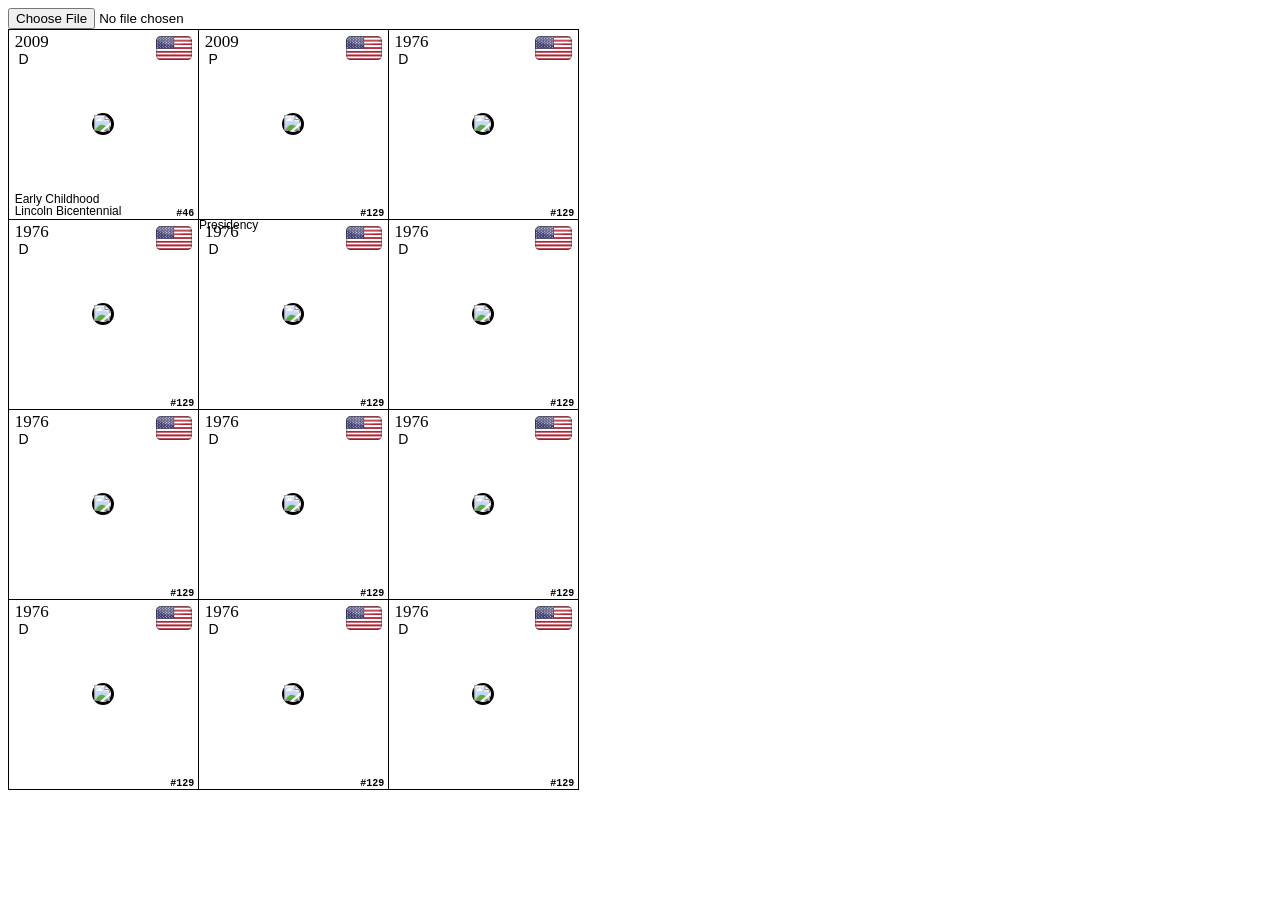
==== commit dbf88336: "Now dynamically sets the coin size via javascript and css properties!" ====
--- a/index.html
+++ b/index.html
@@ -8,6 +8,7 @@
         
         <input type="file" id="csvFileInput" accepts=".csv">
         
+        <!--All of the coin flips-->
         <div class="grid-container">
             
             <!-- Flip at coordinates (1, 1) -->
@@ -359,37 +360,48 @@
 
                 const coinDicts = processCSV(csvText);
 
-                coinDicts.forEach(coin => setCoinValue(coin))
+                console.log(coinDicts)
+
+                coinDicts.forEach(coinDict => setCoinValue(coinDict))
 
             }
 
             function processCSV(csvText) {
                 const rows = csvText.trim().split('\n');
                 
-                const headerRow = rows[0];
-                
+                /*Get rows based on what they contain*/
+                const headerRow = rows[0]; 
                 const dataRows = rows.slice(1);
                 
+                /*Get individual headers and clean them*/
                 const headers = headerRow.split(',').map(header => header.trim());
-
+                
+                /*Get an array of clean coin data arrays*/
                 const coinDataLists = dataRows.map(dataRow => dataRow.split(',').map(dataValue => dataValue.trim()));
 
+                /*Pair each member (value) of the coin data arrays with the associated header (key) in two member arrays*/
                 const headerPairs = coinDataLists.map(dataList => dataList.map((data, index) => [headers[index], data || '']))
 
+                /*This magic javascript function takes the data/header pairs and makes them into dicts (javascript Objects)*/
                 return headerPairs.map(pairs => Object.fromEntries(pairs))
 
             }
 
             function setCoinValue(coinDict) {
                 
+                /*Pick the working flip based on the coordinates given in the csv*/ 
                 const flip = document.getElementById(coinDict['Flip']);
 
+                flip.style.setProperty('--coin-size', coinDict['Window Size'])
+
+                /*Set all the notes since they all have the same class*/
                 const notes = flip.querySelectorAll('.note')
                 notes[0].innerHTML = coinDict['Top Note'];
                 notes[1].innerHTML = coinDict['Center Note'];
                 notes[2].innerHTML = coinDict['Bottom Note A'];
                 notes[3].innerHTML = coinDict['Bottom Note B'];
 
+                /*Set all the unique classes*/
                 flip.querySelector('.year').innerHTML = coinDict['Year'];
                 flip.querySelector('.mint').innerHTML = coinDict['Mint'];
                 flip.querySelector('.flag').src = `flags/${coinDict['Flag']}.png`;
--- a/styles.css
+++ b/styles.css
@@ -4,11 +4,6 @@
         margin:10mm;
     }
 
-}
-
-:root {
-    --coin-20-5: 20.5mm;
-    --global-coin: var(--coin-20-5);
 }
 
 .grid-container {
@@ -132,14 +127,13 @@
 }
 
 .center-text {
+    --headspace: 4.5mm
     position: absolute;
     top:50%;
     left:50%;
     transform: translate(-50%, -50%);
-    margin-top: calc((var(--coin-size, var(--global-coin)) / 2) + var(--headspace, 4.5mm))
-}
-
-.coin20-5 { --coin-size: var(--coin-20-5); --headspace: 4.5mm;}
+    margin-top: calc((var(--coin-size) / 2) + var(--headspace, 4.5mm))
+}
 
 .note {
     line-height:  1;
@@ -187,8 +181,8 @@
 
 .circle {
     /*Sets the size and border of the circle*/
-    width: var(--coin-size, var(--global-coin));
-    height: var(--coin-size, var(--global-coin));
+    width: var(--coin-size);
+    height: var(--coin-size);
     /*Border none so I don't get lines on cut outs. Set to 1px solid if you want to see it for reference*/
     border: solid;
     border-radius: 50%;
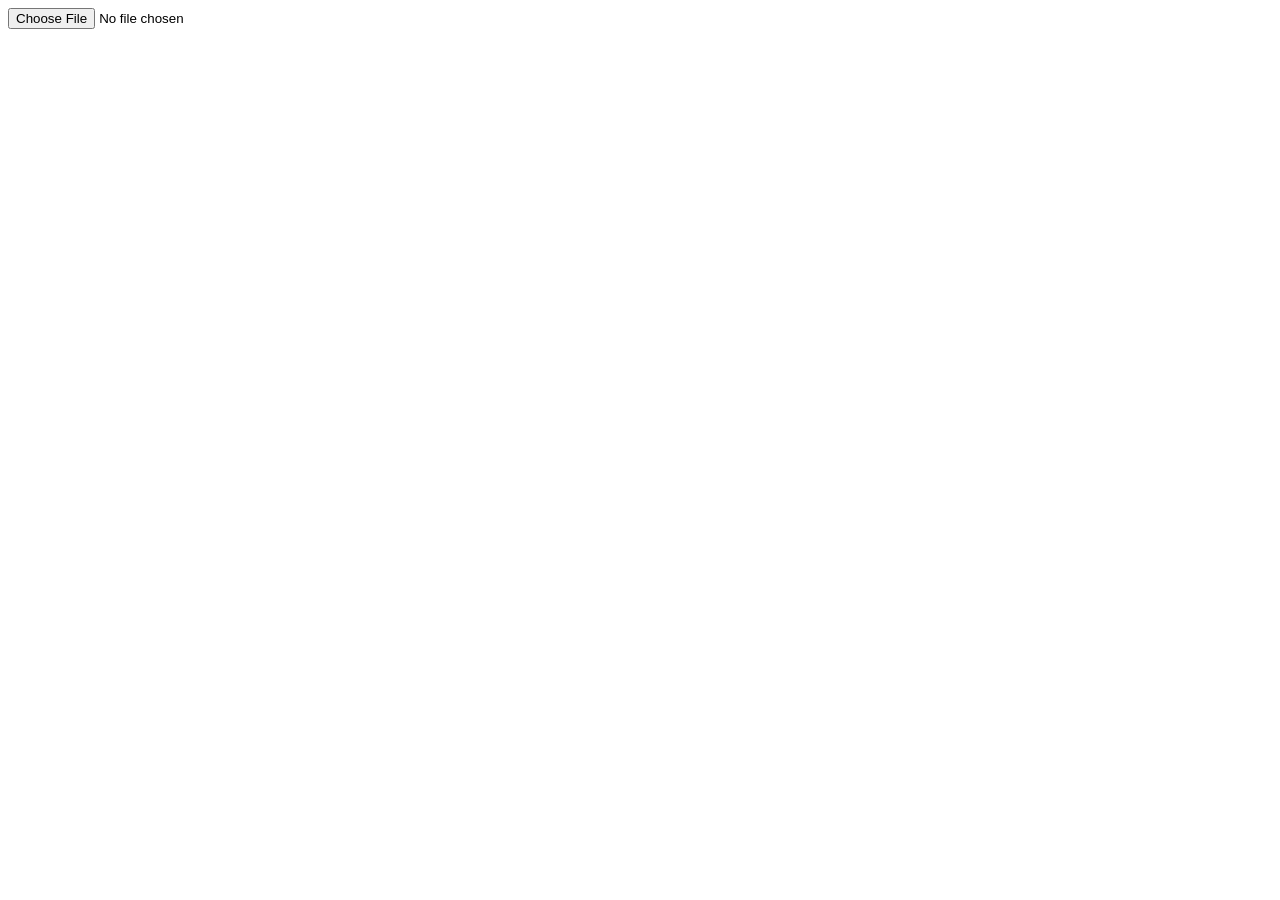
==== commit e177584c: "P mint font is set with javascript now instead of manually setting it for mints with the P class" ====
--- a/index.html
+++ b/index.html
@@ -9,7 +9,7 @@
         <input type="file" id="csvFileInput" accepts=".csv">
         
         <!--All of the coin flips-->
-        <div class="grid-container">
+        <div class="grid-container hidden" id="allFlips" >
             
             <!-- Flip at coordinates (1, 1) -->
             <div class="grid-item" id="1-1">
@@ -17,26 +17,26 @@
                 <!--Top Section-->
                 <div class="top-left-group">
                     <div class="note"></div>
-                    <div class="year">2009</div>
-                    <div class="mint">D</div>
-                </div>
-                <div class="top-right-group">
-                    <img class="flag" src="flags/us.png">
-                </div>
-                
-                <!--Middle, removed from grid, items-->
-                <div class="circle"><img class="cross" src="cross.png"></div>
-                <div class="center-text">
-                    <div class="note"></div>
-                </div>
-                
-                <!--Bottom Section-->
-                <div class="bottom-left-group">
-                    <div class="note">Early Childhood</div>
-                    <div class="note">Lincoln Bicentennial</div>
-                </div>
-                <div class="bottom-right-group">
-                    <div class="id">#46</div>
+                    <div class="year"></div>
+                    <div class="mint"></div>
+                </div>
+                <div class="top-right-group">
+                    <img class="flag" src="flags/us.png">
+                </div>
+                
+                <!--Middle, removed from grid, items-->
+                <div class="circle"><img class="cross" src="cross.png"></div>
+                <div class="center-text">
+                    <div class="note"></div>
+                </div>
+                
+                <!--Bottom Section-->
+                <div class="bottom-left-group">
+                    <div class="note"></div>
+                    <div class="note"></div>
+                </div>
+                <div class="bottom-right-group">
+                    <div class="id"></div>
                 </div>   
             </div>
 
@@ -47,24 +47,26 @@
                 <div class="top-left-group">
                     <div class="note"></div>
                     <div class="name"></div>
-                    <div class="year">2009</div>
-                    <div class="mint p">P</div>
-                </div>
-                <div class="top-right-group">
-                    <img class="flag" src="flags/us.png">
-                </div>
-                
-                <!--Middle, removed from grid, items-->
-                <div class="note">Presidency</div>
-                <div class="circle coin20-5"><img class="cross" src="cross.png"></div>
-                
-                <!--Bottom Section-->
-                <div class="bottom-left-group">
-                    <div class="note"></div>
-                    <div class="note"></div>
-                </div>
-                <div class="bottom-right-group">
-                    <div class="id">#129</div>
+                    <div class="year"></div>
+                    <div class="mint"></div>
+                </div>
+                <div class="top-right-group">
+                    <img class="flag" src="flags/us.png">
+                </div>
+                
+                <!--Middle, removed from grid, items-->
+                <div class="circle"><img class="cross" src="cross.png"></div>
+                <div class="center-text">
+                    <div class="note"></div>
+                </div>
+                
+                <!--Bottom Section-->
+                <div class="bottom-left-group">
+                    <div class="note"></div>
+                    <div class="note"></div>
+                </div>
+                <div class="bottom-right-group">
+                    <div class="id"></div>
                 </div>   
             </div>
 
@@ -75,24 +77,26 @@
                 <div class="top-left-group">
                     <div class="note"></div>
                     <div class="name"></div>
-                    <div class="year">1976</div>
-                    <div class="mint p">D</div>
-                </div>
-                <div class="top-right-group">
-                    <img class="flag" src="flags/us.png">
-                </div>
-                
-                <!--Middle, removed from grid, items-->
-                <div class="note"></div>
-                <div class="circle coin20-5"><img class="cross" src="cross.png"></div>
-                
-                <!--Bottom Section-->
-                <div class="bottom-left-group">
-                    <div class="note"></div>
-                    <div class="note"></div>
-                </div>
-                <div class="bottom-right-group">
-                    <div class="id">#129</div>
+                    <div class="year"></div>
+                    <div class="mint"></div>
+                </div>
+                <div class="top-right-group">
+                    <img class="flag" src="flags/us.png">
+                </div>
+                
+                <!--Middle, removed from grid, items-->
+                <div class="circle"><img class="cross" src="cross.png"></div>
+                <div class="center-text">
+                    <div class="note"></div>
+                </div>
+                
+                <!--Bottom Section-->
+                <div class="bottom-left-group">
+                    <div class="note"></div>
+                    <div class="note"></div>
+                </div>
+                <div class="bottom-right-group">
+                    <div class="id"></div>
                 </div>   
             </div>
 
@@ -103,24 +107,26 @@
                 <div class="top-left-group">
                     <div class="note"></div>
                     <div class="name"></div>
-                    <div class="year">1976</div>
-                    <div class="mint p">D</div>
-                </div>
-                <div class="top-right-group">
-                    <img class="flag" src="flags/us.png">
-                </div>
-                
-                <!--Middle, removed from grid, items-->
-                <div class="note"></div>
-                <div class="circle coin20-5"><img class="cross" src="cross.png"></div>
-                
-                <!--Bottom Section-->
-                <div class="bottom-left-group">
-                    <div class="note"></div>
-                    <div class="note"></div>
-                </div>
-                <div class="bottom-right-group">
-                    <div class="id">#129</div>
+                    <div class="year"></div>
+                    <div class="mint"></div>
+                </div>
+                <div class="top-right-group">
+                    <img class="flag" src="flags/us.png">
+                </div>
+                
+                <!--Middle, removed from grid, items-->
+                <div class="circle"><img class="cross" src="cross.png"></div>
+                <div class="center-text">
+                    <div class="note"></div>
+                </div>
+                
+                <!--Bottom Section-->
+                <div class="bottom-left-group">
+                    <div class="note"></div>
+                    <div class="note"></div>
+                </div>
+                <div class="bottom-right-group">
+                    <div class="id"></div>
                 </div>   
             </div>
 
@@ -131,24 +137,26 @@
                 <div class="top-left-group">
                     <div class="note"></div>
                     <div class="name"></div>
-                    <div class="year">1976</div>
-                    <div class="mint p">D</div>
-                </div>
-                <div class="top-right-group">
-                    <img class="flag" src="flags/us.png">
-                </div>
-                
-                <!--Middle, removed from grid, items-->
-                <div class="note"></div>
-                <div class="circle coin20-5"><img class="cross" src="cross.png"></div>
-                
-                <!--Bottom Section-->
-                <div class="bottom-left-group">
-                    <div class="note"></div>
-                    <div class="note"></div>
-                </div>
-                <div class="bottom-right-group">
-                    <div class="id">#129</div>
+                    <div class="year"></div>
+                    <div class="mint"></div>
+                </div>
+                <div class="top-right-group">
+                    <img class="flag" src="flags/us.png">
+                </div>
+                
+                <!--Middle, removed from grid, items-->
+                <div class="circle"><img class="cross" src="cross.png"></div>
+                <div class="center-text">
+                    <div class="note"></div>
+                </div>
+                
+                <!--Bottom Section-->
+                <div class="bottom-left-group">
+                    <div class="note"></div>
+                    <div class="note"></div>
+                </div>
+                <div class="bottom-right-group">
+                    <div class="id"></div>
                 </div>   
             </div>
 
@@ -159,24 +167,26 @@
                 <div class="top-left-group">
                     <div class="note"></div>
                     <div class="name"></div>
-                    <div class="year">1976</div>
-                    <div class="mint p">D</div>
-                </div>
-                <div class="top-right-group">
-                    <img class="flag" src="flags/us.png">
-                </div>
-                
-                <!--Middle, removed from grid, items-->
-                <div class="note"></div>
-                <div class="circle coin20-5"><img class="cross" src="cross.png"></div>
-                
-                <!--Bottom Section-->
-                <div class="bottom-left-group">
-                    <div class="note"></div>
-                    <div class="note"></div>
-                </div>
-                <div class="bottom-right-group">
-                    <div class="id">#129</div>
+                    <div class="year"></div>
+                    <div class="mint"></div>
+                </div>
+                <div class="top-right-group">
+                    <img class="flag" src="flags/us.png">
+                </div>
+                
+                <!--Middle, removed from grid, items-->
+                <div class="circle"><img class="cross" src="cross.png"></div>
+                <div class="center-text">
+                    <div class="note"></div>
+                </div>
+                
+                <!--Bottom Section-->
+                <div class="bottom-left-group">
+                    <div class="note"></div>
+                    <div class="note"></div>
+                </div>
+                <div class="bottom-right-group">
+                    <div class="id"></div>
                 </div>   
             </div>
 
@@ -187,24 +197,26 @@
                 <div class="top-left-group">
                     <div class="note"></div>
                     <div class="name"></div>
-                    <div class="year">1976</div>
-                    <div class="mint p">D</div>
-                </div>
-                <div class="top-right-group">
-                    <img class="flag" src="flags/us.png">
-                </div>
-                
-                <!--Middle, removed from grid, items-->
-                <div class="note"></div>
-                <div class="circle coin20-5"><img class="cross" src="cross.png"></div>
-                
-                <!--Bottom Section-->
-                <div class="bottom-left-group">
-                    <div class="note"></div>
-                    <div class="note"></div>
-                </div>
-                <div class="bottom-right-group">
-                    <div class="id">#129</div>
+                    <div class="year"></div>
+                    <div class="mint"></div>
+                </div>
+                <div class="top-right-group">
+                    <img class="flag" src="flags/us.png">
+                </div>
+                
+                <!--Middle, removed from grid, items-->
+                <div class="circle"><img class="cross" src="cross.png"></div>
+                <div class="center-text">
+                    <div class="note"></div>
+                </div>
+                
+                <!--Bottom Section-->
+                <div class="bottom-left-group">
+                    <div class="note"></div>
+                    <div class="note"></div>
+                </div>
+                <div class="bottom-right-group">
+                    <div class="id"></div>
                 </div>   
             </div>
 
@@ -215,24 +227,26 @@
                 <div class="top-left-group">
                     <div class="note"></div>
                     <div class="name"></div>
-                    <div class="year">1976</div>
-                    <div class="mint p">D</div>
-                </div>
-                <div class="top-right-group">
-                    <img class="flag" src="flags/us.png">
-                </div>
-                
-                <!--Middle, removed from grid, items-->
-                <div class="note"></div>
-                <div class="circle coin20-5"><img class="cross" src="cross.png"></div>
-                
-                <!--Bottom Section-->
-                <div class="bottom-left-group">
-                    <div class="note"></div>
-                    <div class="note"></div>
-                </div>
-                <div class="bottom-right-group">
-                    <div class="id">#129</div>
+                    <div class="year"></div>
+                    <div class="mint"></div>
+                </div>
+                <div class="top-right-group">
+                    <img class="flag" src="flags/us.png">
+                </div>
+                
+                <!--Middle, removed from grid, items-->
+                <div class="circle"><img class="cross" src="cross.png"></div>
+                <div class="center-text">
+                    <div class="note"></div>
+                </div>
+                
+                <!--Bottom Section-->
+                <div class="bottom-left-group">
+                    <div class="note"></div>
+                    <div class="note"></div>
+                </div>
+                <div class="bottom-right-group">
+                    <div class="id"></div>
                 </div>   
             </div>
 
@@ -243,24 +257,26 @@
                 <div class="top-left-group">
                     <div class="note"></div>
                     <div class="name"></div>
-                    <div class="year">1976</div>
-                    <div class="mint p">D</div>
-                </div>
-                <div class="top-right-group">
-                    <img class="flag" src="flags/us.png">
-                </div>
-                
-                <!--Middle, removed from grid, items-->
-                <div class="note"></div>
-                <div class="circle coin20-5"><img class="cross" src="cross.png"></div>
-                
-                <!--Bottom Section-->
-                <div class="bottom-left-group">
-                    <div class="note"></div>
-                    <div class="note"></div>
-                </div>
-                <div class="bottom-right-group">
-                    <div class="id">#129</div>
+                    <div class="year"></div>
+                    <div class="mint"></div>
+                </div>
+                <div class="top-right-group">
+                    <img class="flag" src="flags/us.png">
+                </div>
+                
+                <!--Middle, removed from grid, items-->
+                <div class="circle"><img class="cross" src="cross.png"></div>
+                <div class="center-text">
+                    <div class="note"></div>
+                </div>
+                
+                <!--Bottom Section-->
+                <div class="bottom-left-group">
+                    <div class="note"></div>
+                    <div class="note"></div>
+                </div>
+                <div class="bottom-right-group">
+                    <div class="id"></div>
                 </div>   
             </div>
 
@@ -271,24 +287,26 @@
                 <div class="top-left-group">
                     <div class="note"></div>
                     <div class="name"></div>
-                    <div class="year">1976</div>
-                    <div class="mint p">D</div>
-                </div>
-                <div class="top-right-group">
-                    <img class="flag" src="flags/us.png">
-                </div>
-                
-                <!--Middle, removed from grid, items-->
-                <div class="note"></div>
-                <div class="circle coin20-5"><img class="cross" src="cross.png"></div>
-                
-                <!--Bottom Section-->
-                <div class="bottom-left-group">
-                    <div class="note"></div>
-                    <div class="note"></div>
-                </div>
-                <div class="bottom-right-group">
-                    <div class="id">#129</div>
+                    <div class="year"></div>
+                    <div class="mint"></div>
+                </div>
+                <div class="top-right-group">
+                    <img class="flag" src="flags/us.png">
+                </div>
+                
+                <!--Middle, removed from grid, items-->
+                <div class="circle"><img class="cross" src="cross.png"></div>
+                <div class="center-text">
+                    <div class="note"></div>
+                </div>
+                
+                <!--Bottom Section-->
+                <div class="bottom-left-group">
+                    <div class="note"></div>
+                    <div class="note"></div>
+                </div>
+                <div class="bottom-right-group">
+                    <div class="id"></div>
                 </div>   
             </div>
 
@@ -299,24 +317,26 @@
                 <div class="top-left-group">
                     <div class="note"></div>
                     <div class="name"></div>
-                    <div class="year">1976</div>
-                    <div class="mint p">D</div>
-                </div>
-                <div class="top-right-group">
-                    <img class="flag" src="flags/us.png">
-                </div>
-                
-                <!--Middle, removed from grid, items-->
-                <div class="note"></div>
-                <div class="circle coin20-5"><img class="cross" src="cross.png"></div>
-                
-                <!--Bottom Section-->
-                <div class="bottom-left-group">
-                    <div class="note"></div>
-                    <div class="note"></div>
-                </div>
-                <div class="bottom-right-group">
-                    <div class="id">#129</div>
+                    <div class="year"></div>
+                    <div class="mint"></div>
+                </div>
+                <div class="top-right-group">
+                    <img class="flag" src="flags/us.png">
+                </div>
+                
+                <!--Middle, removed from grid, items-->
+                <div class="circle"><img class="cross" src="cross.png"></div>
+                <div class="center-text">
+                    <div class="note"></div>
+                </div>
+                
+                <!--Bottom Section-->
+                <div class="bottom-left-group">
+                    <div class="note"></div>
+                    <div class="note"></div>
+                </div>
+                <div class="bottom-right-group">
+                    <div class="id"></div>
                 </div>   
             </div>
 
@@ -327,24 +347,26 @@
                 <div class="top-left-group">
                     <div class="note"></div>
                     <div class="name"></div>
-                    <div class="year">1976</div>
-                    <div class="mint p">D</div>
-                </div>
-                <div class="top-right-group">
-                    <img class="flag" src="flags/us.png">
-                </div>
-                
-                <!--Middle, removed from grid, items-->
-                <div class="note"></div>
-                <div class="circle coin20-5"><img class="cross" src="cross.png"></div>
-                
-                <!--Bottom Section-->
-                <div class="bottom-left-group">
-                    <div class="note"></div>
-                    <div class="note"></div>
-                </div>
-                <div class="bottom-right-group">
-                    <div class="id">#129</div>
+                    <div class="year"></div>
+                    <div class="mint"></div>
+                </div>
+                <div class="top-right-group">
+                    <img class="flag" src="flags/us.png">
+                </div>
+                
+                <!--Middle, removed from grid, items-->
+                <div class="circle"><img class="cross" src="cross.png"></div>
+                <div class="center-text">
+                    <div class="note"></div>
+                </div>
+                
+                <!--Bottom Section-->
+                <div class="bottom-left-group">
+                    <div class="note"></div>
+                    <div class="note"></div>
+                </div>
+                <div class="bottom-right-group">
+                    <div class="id"></div>
                 </div>   
             </div>
         </div>
@@ -363,6 +385,11 @@
                 console.log(coinDicts)
 
                 coinDicts.forEach(coinDict => setCoinValue(coinDict))
+
+                setPMintFont()
+
+                /*Make the flips visible after they're filled with the csv data*/
+                document.getElementById('allFlips').classList.remove('hidden')
 
             }
 
@@ -409,6 +436,22 @@
 
             }
 
+            /*"P" looks bad for the font I'm using for mint. If it is P, changes the font*/
+            function setPMintFont(){
+
+                const mints = document.querySelectorAll('.mint');
+
+                mints.forEach((mint) => {
+                    if (mint.innerHTML == 'P') {
+
+                        mint.classList.add('p')
+
+                    }
+                })
+
+
+            }
+
         </script>
     </body>
 </html>
--- a/styles.css
+++ b/styles.css
@@ -4,6 +4,9 @@
         margin:10mm;
     }
 
+    #csvFileInput {
+        display: none;
+    }
 }
 
 .grid-container {
@@ -14,7 +17,11 @@
     /*Offsets the negative margins for the whole grid that are needed to do a "border collapse" in .grid-item*/
     padding-top: 1px;
     padding-left: 1px;
+
 }
+
+/*To hide the flips before they are filled from the cvs*/
+.hidden {visibility: hidden;}
 
 .grid-item {
     position: relative;
@@ -108,26 +115,8 @@
     font-family: Arial, Helvetica, sans-serif;
 }
 
-/*This was how I styled the center text. The text theme is coming together though so now I want a class for "note" style text
-anyway. Also this isn't lining up properly after I changed to grid mode anyway. Leaving it here for reference, but when I get
-the center text style working without this I can delete this*/
-.old-note {
-    position: static;
-    margin-top: 27mm;
-
-    width: auto;
-    max-width: 80%;
-    padding: 2mm 4mm;
-    
-    text-align: center;
-    border-radius: 4px;
-
-    font-size: 12px;
-    font-family: 'Trebuchet MS', 'Lucida Sans Unicode', 'Lucida Grande', 'Lucida Sans', Arial, sans-serif;
-}
-
 .center-text {
-    --headspace: 4.5mm
+    --headspace: 4.5mm;
     position: absolute;
     top:50%;
     left:50%;
